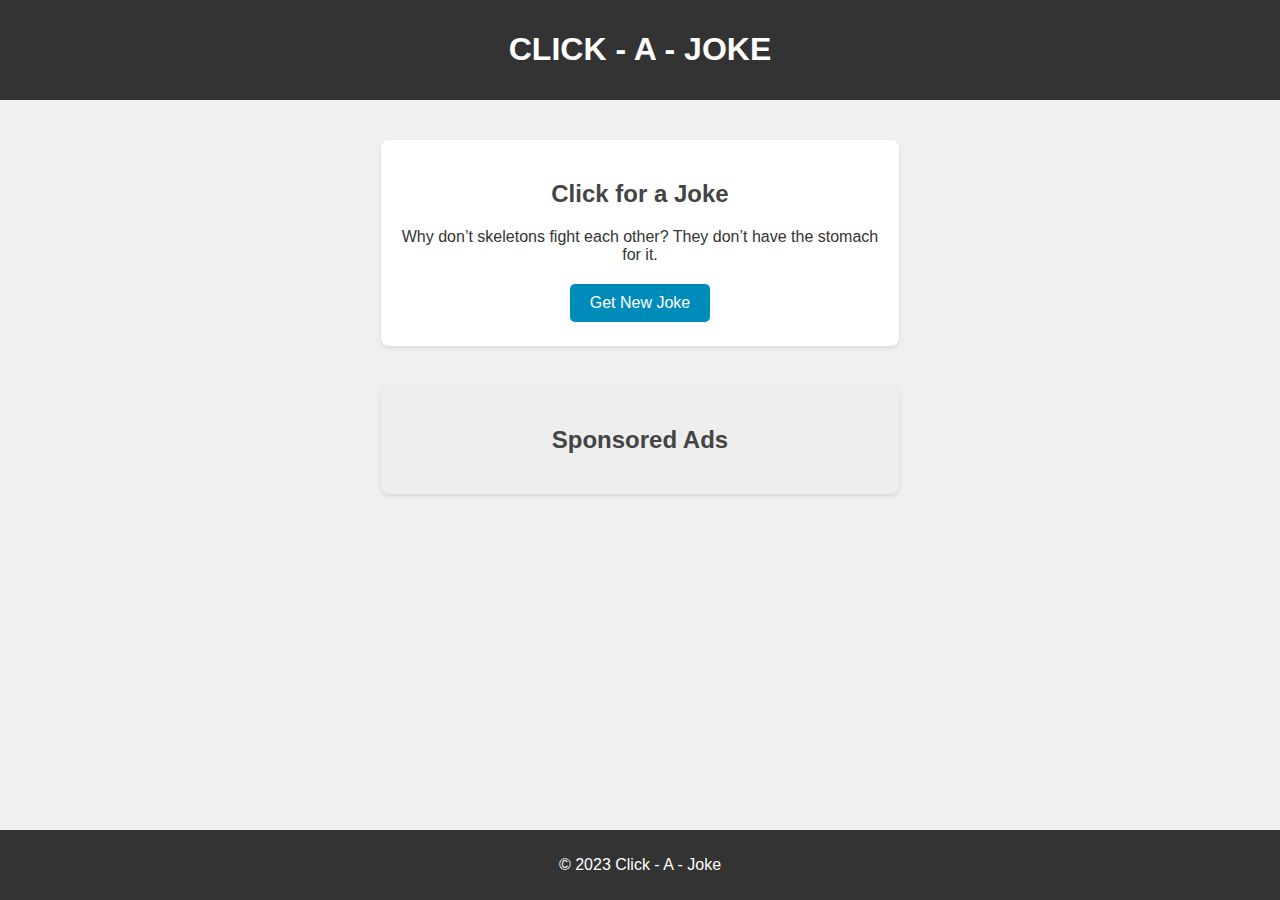
==== index.html @ ee0f470b "Add files via upload" ====
<!DOCTYPE html>
<html lang="en">

<head>
    <meta charset="UTF-8">
    <meta name="viewport" content="width=device-width, initial-scale=1.0">
    <title>Daily Laughs with Click A Joke - Your Source for Humor</title>
    <meta name="description"
        content="Enjoy a daily dose of humor with Click A Joke. Discover a wide range of jokes to brighten your day and share the laughter with friends and family.">
    <meta name="keywords" content="jokes, daily jokes, humor, laugh, funny, entertainment">
    <link rel="stylesheet" href="style.css">
    <!-- Google AdSense Script -->
    <script async src="https://pagead2.googlesyndication.com/pagead/js/adsbygoogle.js?client=ca-pub-5155411498635205"
        crossorigin="anonymous"></script>
    <!-- Meta Tag for Google AdSense -->
    <meta name="google-adsense-account" content="ca-pub-5155411498635205">
    <!-- Social Media Integration (Open Graph) for better sharing -->
    <meta property="og:title" content="Click A Joke - Daily Laughs">
    <meta property="og:description"
        content="Brighten your day with a fresh joke from Click A Joke. Explore a variety of jokes that cater to all humor tastes.">
    <meta property="og:image" content="path_to_your_image.jpg"> <!-- Replace with the path to a relevant image -->
    <meta property="og:url" content="https://www.yourwebsite.com"> <!-- Replace with your website URL -->
    <meta property="og:type" content="website">
</head>

<body>
    <header>
        <h1>CLICK - A - JOKE</h1>
    </header>

    <main>
        <section id="joke-container">
            <h2>Click for a Joke</h2>
            <p id="joke">Loading...</p>
            <button id="new-joke">Get New Joke</button>
        </section>

        <aside id="ad-container">
            <h2>Sponsored Ads</h2>
            <ins class="adsbygoogle" style="display:block" data-ad-client="ca-pub-5155411498635205"
                data-ad-slot="your-ad-slot-number" data-ad-format="auto" data-full-width-responsive="true"></ins>
            <script>
                (adsbygoogle = window.adsbygoogle || []).push({});
            </script>
        </aside>
    </main>

    <footer>
        <p>&copy; 2023 Click - A - Joke</p>
    </footer>

    <script src="script.js"></script>
</body>

</html>
---- style.css ----
body {
    font-family: 'Arial', sans-serif;
    margin: 0;
    padding: 0;
    background-color: #f0f0f0;
    color: #333;
    display: flex;
    flex-direction: column;
    align-items: center;
    justify-content: center;
    min-height: 100vh;
    /* Full height */
}

header,
footer {
    background-color: #333;
    color: white;
    padding: 10px 0;
    text-align: center;
    width: 100%;
}

main {
    display: flex;
    flex-direction: column;
    align-items: center;
    padding: 20px;
    flex: 1;
    /* Allows main to grow and fill available space */
}

#joke-container,
#ad-container {
    margin: 20px;
    padding: 20px;
    background-color: #fff;
    border-radius: 8px;
    box-shadow: 0 2px 4px rgba(0, 0, 0, 0.1);
    width: 80%;
    /* Adjust the width as needed */
    max-width: 600px;
    /* Maximum width */
    text-align: center;
    /* Center align the text inside containers */
}

#joke-container h2,
#ad-container h2 {
    color: #444;
}

#ad-container {
    background-color: #eee;
}

button {
    background-color: #008cba;
    color: white;
    border: none;
    padding: 10px 20px;
    text-align: center;
    text-decoration: none;
    display: inline-block;
    font-size: 16px;
    margin: 4px 2px;
    cursor: pointer;
    border-radius: 5px;
}

button:hover {
    background-color: #005f73;
}

footer {
    position: absolute;
    bottom: 0;
    /* Stick to bottom */
    width: 100%;
}
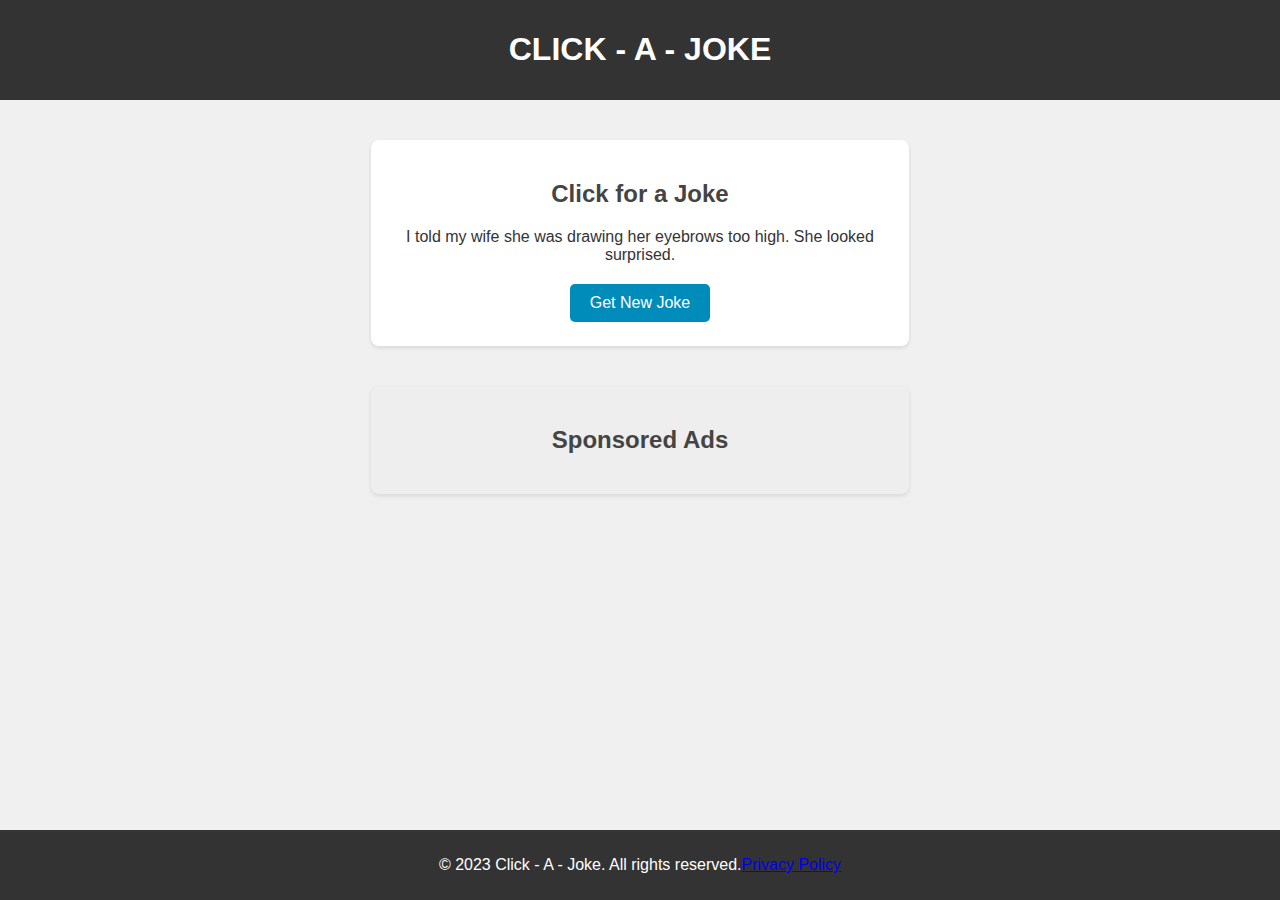
==== commit 9e4c8f0e: "Add files via upload" ====
--- a/index.html
+++ b/index.html
@@ -18,8 +18,8 @@
     <meta property="og:title" content="Click A Joke - Daily Laughs">
     <meta property="og:description"
         content="Brighten your day with a fresh joke from Click A Joke. Explore a variety of jokes that cater to all humor tastes.">
-    <meta property="og:image" content="path_to_your_image.jpg"> <!-- Replace with the path to a relevant image -->
-    <meta property="og:url" content="https://www.yourwebsite.com"> <!-- Replace with your website URL -->
+    <meta property="og:image" content="compressed_logo.jpg"> <!-- Replace with the path to a relevant image -->
+    <meta property="og:url" content="https://clickajoke.netlify.app"> <!-- Replace with your website URL -->
     <meta property="og:type" content="website">
 </head>
 
@@ -43,10 +43,13 @@
                 (adsbygoogle = window.adsbygoogle || []).push({});
             </script>
         </aside>
+
+
     </main>
 
     <footer>
-        <p>&copy; 2023 Click - A - Joke</p>
+        <p>&copy; 2023 Click - A - Joke. All rights reserved.</p>
+        <p><a href="privacy-policy.html">Privacy Policy</a></p>
     </footer>
 
     <script src="script.js"></script>
--- a/style.css
+++ b/style.css
@@ -26,6 +26,7 @@
     flex-direction: column;
     align-items: center;
     padding: 20px;
+    padding-bottom: 60px;
     flex: 1;
     /* Allows main to grow and fill available space */
 }
@@ -73,8 +74,18 @@
 }
 
 footer {
-    position: absolute;
+    position: relative;
+    /* Keeps the footer in the normal document flow */
     bottom: 0;
-    /* Stick to bottom */
     width: 100%;
+    text-align: center;
+    /* Center-aligns the content inside the footer */
+    display: flex;
+    /* Using flexbox for alignment */
+    justify-content: center;
+    /* Horizontally centers the content */
+    align-items: center;
+    /* Vertically centers the content */
+    padding: 10px 0;
+    /* Optional: Adjust padding as needed */
 }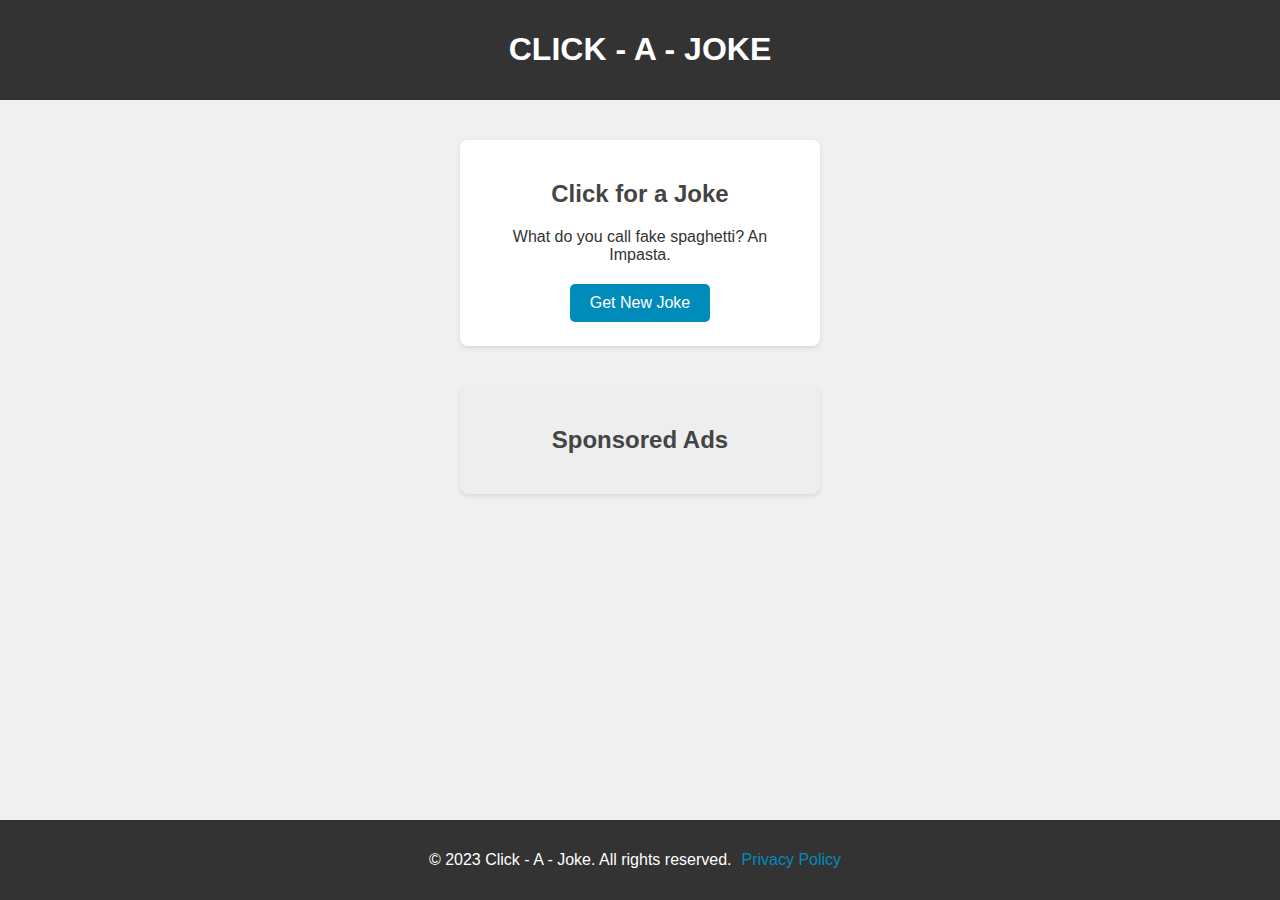
==== commit eb51dca7: "Add files via upload" ====
--- a/index.html
+++ b/index.html
@@ -21,6 +21,8 @@
     <meta property="og:image" content="compressed_logo.jpg"> <!-- Replace with the path to a relevant image -->
     <meta property="og:url" content="https://clickajoke.netlify.app"> <!-- Replace with your website URL -->
     <meta property="og:type" content="website">
+    <link rel="icon" href="logo icon.png" type="image/x-icon">
+    <link rel="shortcut icon" href="logo icon.png" type="image/x-icon">
 </head>
 
 <body>
--- a/style.css
+++ b/style.css
@@ -29,6 +29,30 @@
     padding-bottom: 60px;
     flex: 1;
     /* Allows main to grow and fill available space */
+}
+
+a {
+    color: #008cba;
+    /* Fun, vibrant color */
+    text-decoration: none;
+    /* Removes underline */
+    padding: 5px 10px;
+    /* Adds some space around the text */
+    display: inline-block;
+    /* Allows padding and other box model properties */
+    border-radius: 4px;
+    /* Optional: Adds rounded corners */
+    transition: background-color 0.3s, color 0.3s;
+    /* Smooth transition for hover effects */
+}
+
+a:hover {
+    background-color: #008cba;
+    /* Adds background color on hover */
+    color: white;
+    /* Changes text color on hover */
+    text-decoration: none;
+    /* Ensures underline doesn't reappear on hover */
 }
 
 #joke-container,
@@ -88,4 +112,80 @@
     /* Vertically centers the content */
     padding: 10px 0;
     /* Optional: Adjust padding as needed */
+
+    /* Existing styles ... */
+
+    @media (max-width: 600px) {
+        body {
+            align-items: flex-start;
+            /* Aligns content to the start on smaller screens */
+        }
+
+        #joke-container,
+        #ad-container {
+            width: 95%;
+            /* Full width on small screens for better readability */
+            margin: 10px;
+            padding: 15px;
+        }
+
+        button {
+            padding: 12px 24px;
+            /* Larger button for easier interaction */
+            font-size: 14px;
+            /* Adjust font size for readability */
+        }
+
+        /* Adjust font sizes for headers and other text elements as needed */
+        h1,
+        h2,
+        p {
+            font-size: smaller;
+            /* Example to adjust text sizes */
+        }
+    }
+
+    /* Existing styles ... */
+
+    #joke-container {
+        margin: 30px;
+        padding: 30px;
+        background-color: #fff;
+        /* Or any color that makes it stand out */
+        border: 3px solid #008cba;
+        /* Example: solid border for emphasis */
+        border-radius: 10px;
+        box-shadow: 0 4px 8px rgba(0, 0, 0, 0.2);
+        width: 80%;
+        max-width: 650px;
+        /* Slightly larger than before */
+        text-align: center;
+    }
+
+    #joke {
+        font-size: 20px;
+        /* Larger font size for the joke text */
+        font-weight: bold;
+        /* Making the joke text bold */
+        color: #333;
+        /* Color for better visibility */
+        margin: 10px 0;
+        /* Spacing for better layout */
+    }
+
+    /* Responsive adjustments for smaller screens */
+    @media (max-width: 600px) {
+        #joke-container {
+            width: 95%;
+            padding: 20px;
+            margin: 20px 0;
+        }
+
+        #joke {
+            font-size: 18px;
+            /* Slightly smaller on mobile but still emphasized */
+        }
+    }
+
+
 }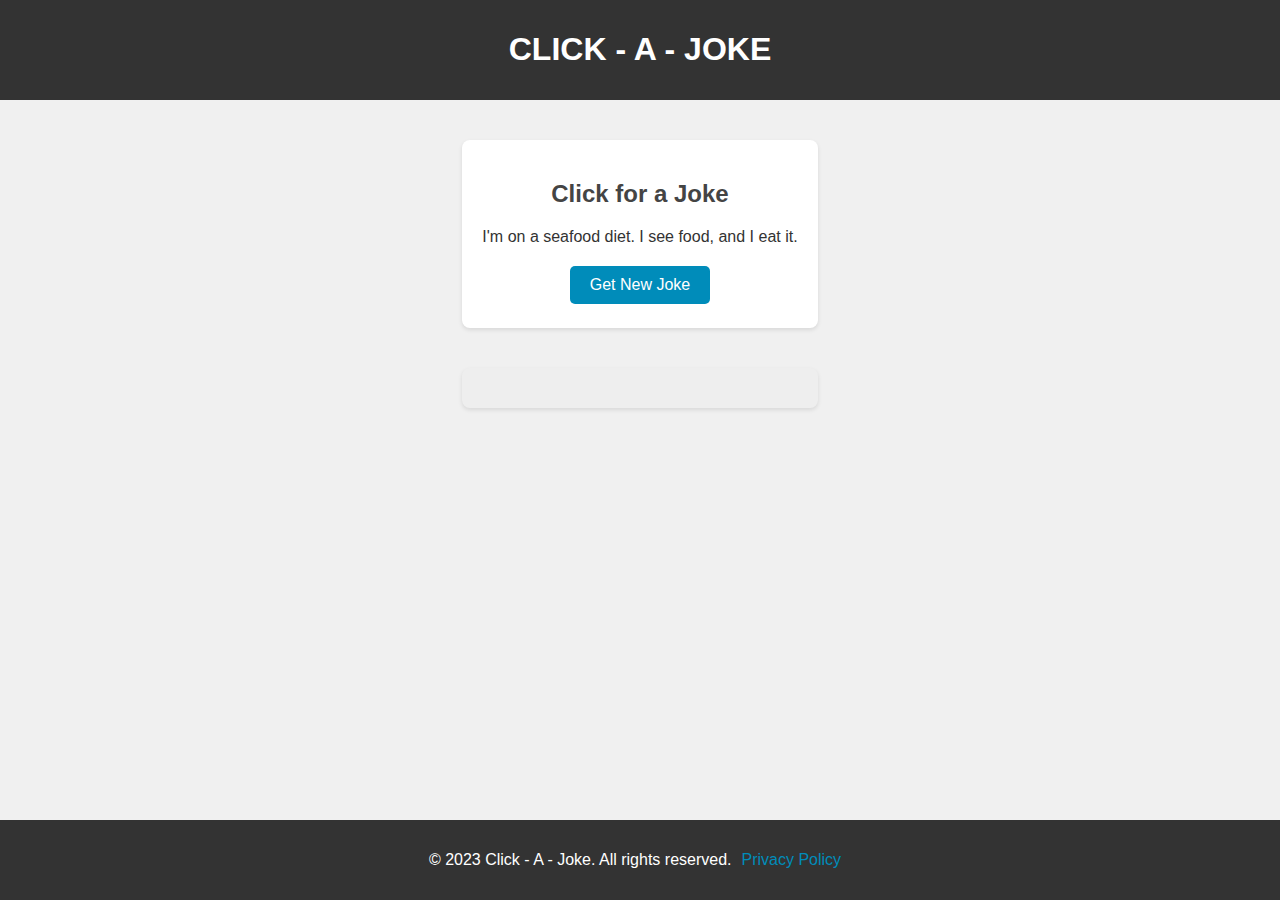
==== commit 8c03062c: "Add files via upload" ====
--- a/index.html
+++ b/index.html
@@ -38,9 +38,12 @@
         </section>
 
         <aside id="ad-container">
-            <h2>Sponsored Ads</h2>
+            <script async
+                src="https://pagead2.googlesyndication.com/pagead/js/adsbygoogle.js?client=ca-pub-5155411498635205"
+                crossorigin="anonymous"></script>
+            <!-- ! -->
             <ins class="adsbygoogle" style="display:block" data-ad-client="ca-pub-5155411498635205"
-                data-ad-slot="your-ad-slot-number" data-ad-format="auto" data-full-width-responsive="true"></ins>
+                data-ad-slot="1358047226" data-ad-format="auto" data-full-width-responsive="true"></ins>
             <script>
                 (adsbygoogle = window.adsbygoogle || []).push({});
             </script>
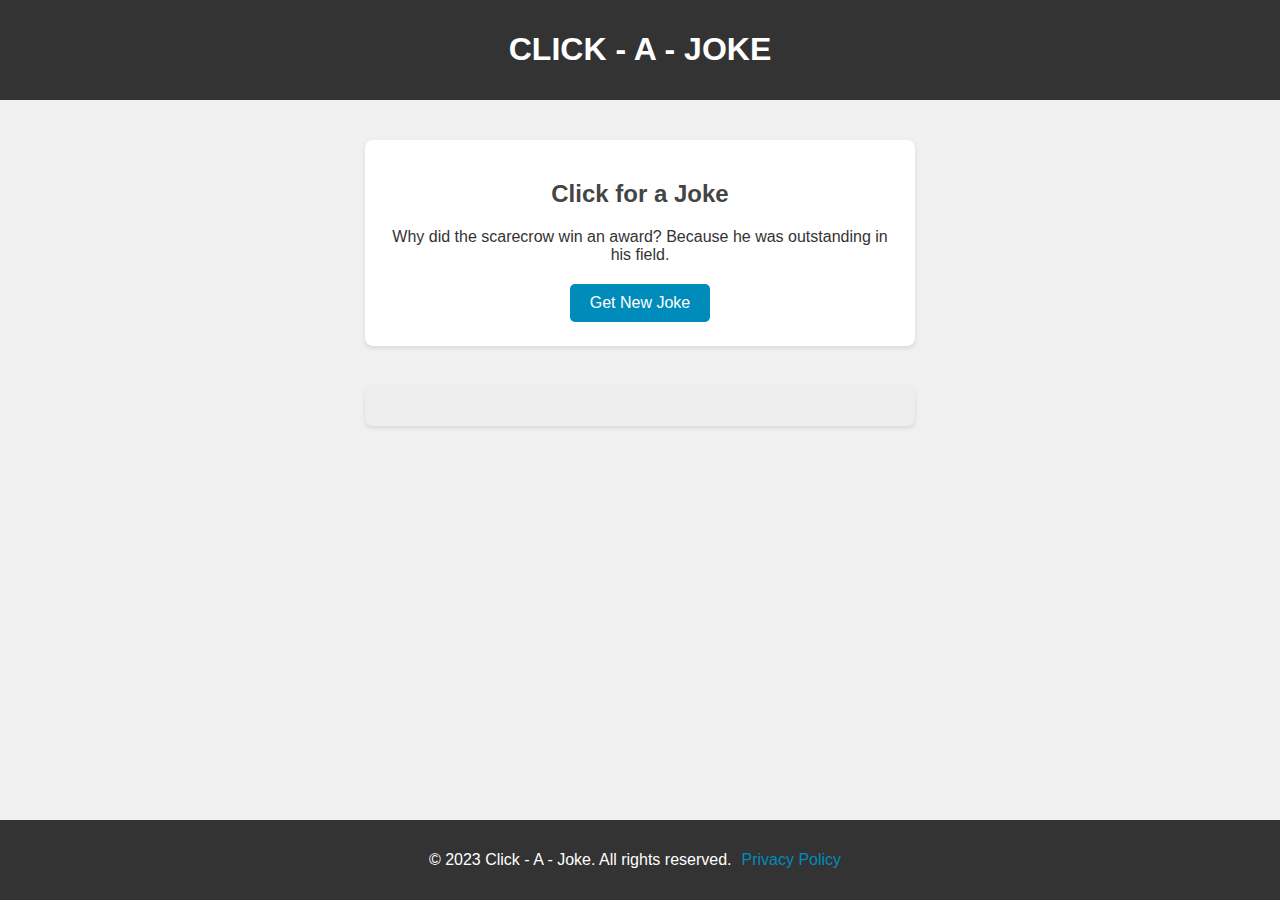
==== commit f4549561: "index.html" ====
--- a/index.html
+++ b/index.html
@@ -60,4 +60,4 @@
     <script src="script.js"></script>
 </body>
 
-</html>+</html>
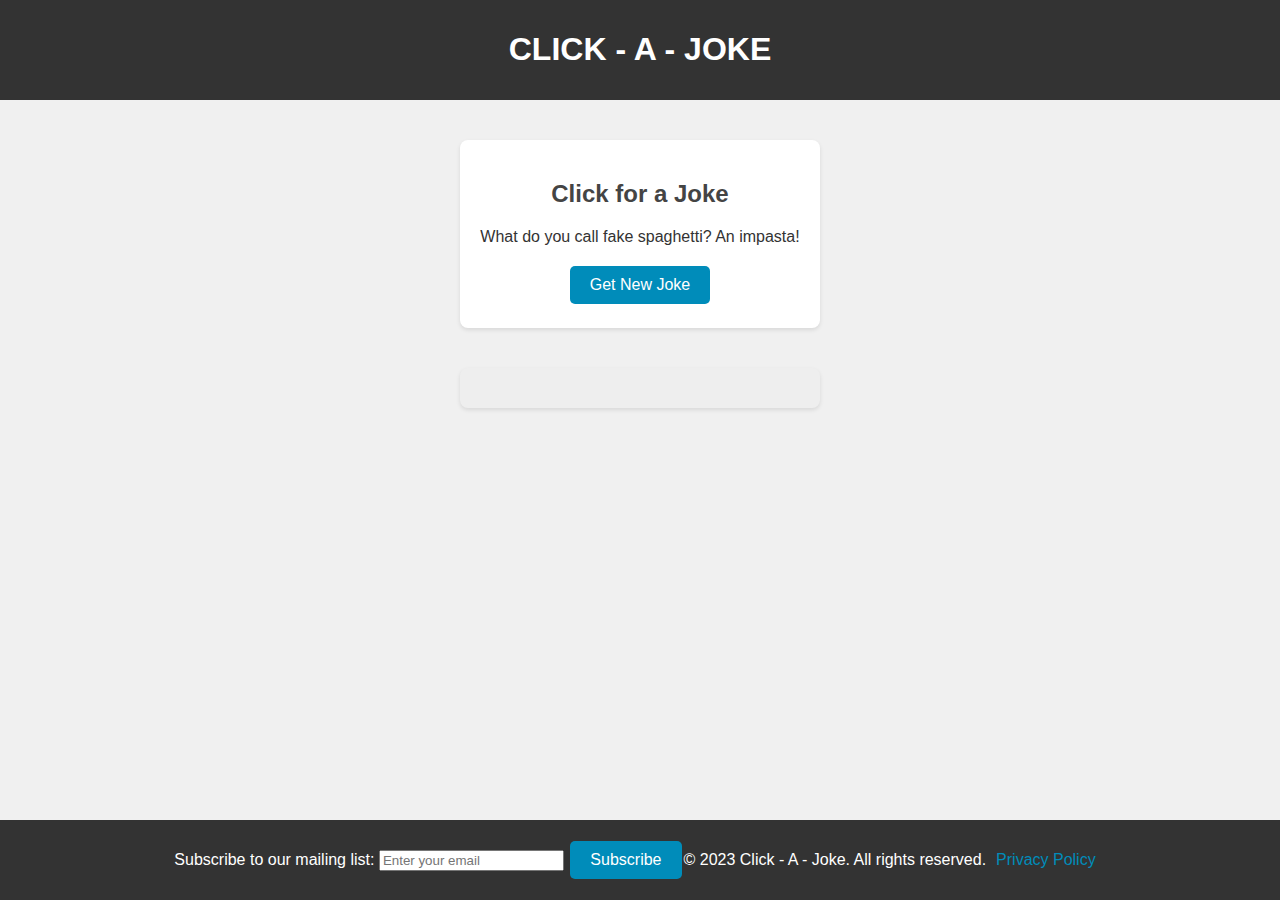
==== commit 2b71b888: "Add files via upload" ====
--- a/index.html
+++ b/index.html
@@ -53,6 +53,11 @@
     </main>
 
     <footer>
+        <form name="emailSubscription" method="POST" data-netlify="true">
+            <label for="email">Subscribe to our mailing list:</label>
+            <input type="email" id="email" name="email" placeholder="Enter your email" required>
+            <button type="submit">Subscribe</button>
+        </form>
         <p>&copy; 2023 Click - A - Joke. All rights reserved.</p>
         <p><a href="privacy-policy.html">Privacy Policy</a></p>
     </footer>
@@ -60,4 +65,4 @@
     <script src="script.js"></script>
 </body>
 
-</html>
+</html>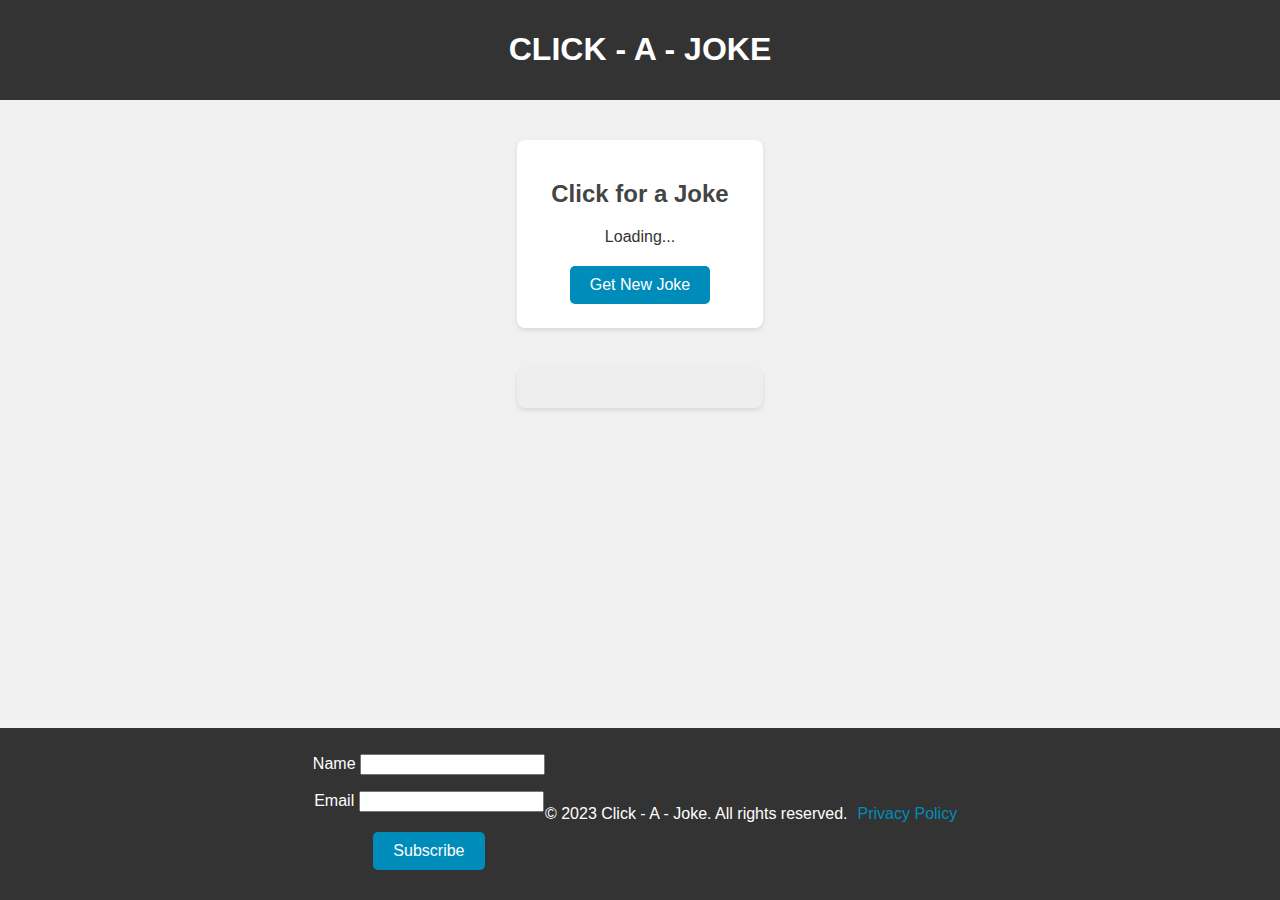
==== commit c80c757e: "Add files via upload" ====
--- a/index.html
+++ b/index.html
@@ -54,13 +54,21 @@
 
     <footer>
         <form name="emailSubscription" method="POST" data-netlify="true">
-            <label for="email">Subscribe to our mailing list:</label>
-            <input type="email" id="email" name="email" placeholder="Enter your email" required>
-            <button type="submit">Subscribe</button>
+            <p>
+                <label>Name <input type="text" name="name" required /></label>
+            </p>
+            <p>
+                <label>Email <input type="email" name="email" required /></label>
+            </p>
+            <p>
+                <button type="submit">Subscribe</button>
+            </p>
         </form>
+
         <p>&copy; 2023 Click - A - Joke. All rights reserved.</p>
         <p><a href="privacy-policy.html">Privacy Policy</a></p>
     </footer>
+
 
     <script src="script.js"></script>
 </body>
